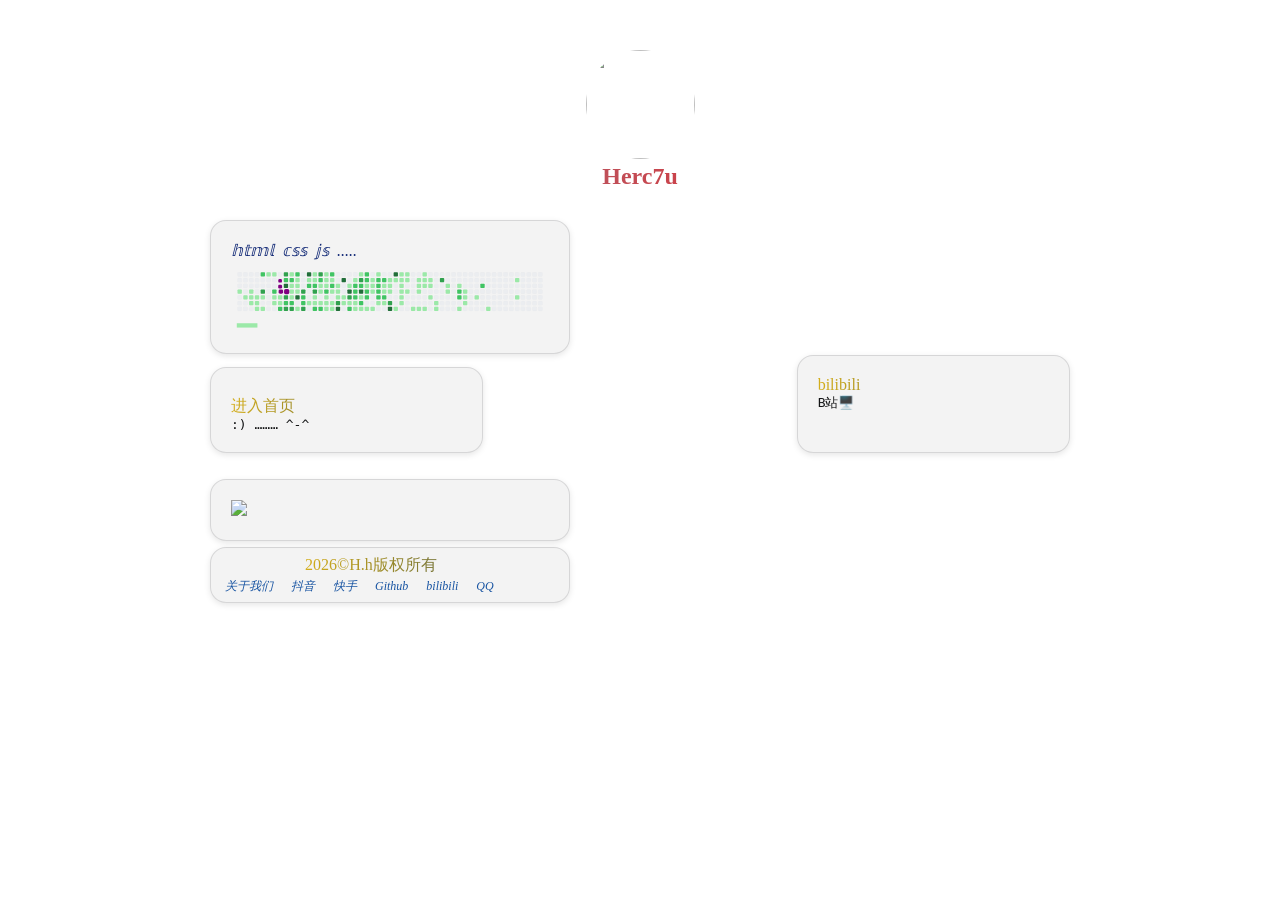
==== index.html @ b7aca8e4 "更新 index.html.我太牛逼了" ====
<!DOCTYPE html>
<html lang="zh-CN">
<head>
    <meta charset="UTF-8">
    <meta name="viewport" content="width=device-width, initial-scale=1.0">
    <title>Herc7u Personal blog</title>
    <style type="text/css">
        * {
            margin: 0;
            padding: 0;
            box-sizing: border-box;
        }
        body {
            background-image:url("https://raw.githubusercontent.com/r4vh338/kk/refs/heads/main/i4.jpg");
            background-attachment: fixed;
            background-size: 100%;
        }
        i {
            text-align: left;
            color: #0E2674;
        }
        a {
            text-decoration: none;
            color: #141516;
        }
        p {
            background-image: linear-gradient(90deg, #D4AE1C, #22404F);
            -webkit-background-clip: text;
            -webkit-text-fill-color: transparent;
            color: transparent;
        }
        .a-1 {
            text-decoration: none;
            color: #3319B9;
            font-size: 12px;
            color: #1854A2;
            padding: 7px;
        }
        .im1 {
            width: 100px;
            height: 100px;
            border-radius: 80px;
            position: relative;
        }
        
        .container {
            max-width: 900px;
            margin: 0 auto;
            padding: 20px;
        }
        
        .r1 {
            background-image: linear-gradient(90deg, #8B91A2, #FE0202);
            border-radius: 12px;
            -webkit-text-fill-color: transparent;
            color: transparent;
            -webkit-background-clip: text;
            background-clip: text;
            animation: flow 8 linear infinite;
        }
        .r2 {
            padding-top: 12px;
            color: #8690BB;
            font-size: 14px;
            display: flex;
        }
        .profile {
            text-align: center;
            margin: 30px 0;
        }
        .grid {
            display: grid;
            grid-template-columns: repeat(auto-fill, minmax(260px, 1fr));
            gap: 20px;
            margin-top: 1px;
        }
        /*主要部分*/
        .card {
            background-color: rgba(123, 121, 121, 0.09);
            border-radius: 16px;
            padding: 20px;
            box-shadow: 0 2px 6px rgba(0, 0, 0, 0.1);
            border: 1px solid rgba(105, 107, 108, 0.21);
            transition: transform 0.2 ease;
            max-width: 360px;
        }
        .card:hover {
            background-color: rgba(175, 169, 169, 0.27);
        }
       
        /*动画*/
        .card:hover {
            transform: translateY(-8px);
            box-shadow: 0 1px 19px rgba(26, 28, 30, 0.73);
            border-color: rgba(123, 121, 121, 0.09);
            background: rgba(123, 121, 121, 0.09);
            border-radius: 12px;
            cursor: pointer;
        }
    </style>
</head>
<body style="background-attachment: fixed;background-size: 100%">
    <div class="container">
        <div class="profile">
            <img src="https://q1.qlogo.cn/headimg_dl?dst_uin=3066886032&spec=640" style="height: 109px;width: 109px;opacity: 120px;border-radius: 100px;" />
            <h2 class="r1"> Herc7u</h2>
            <p style="margin-top:8px;"></p>
        </div>
        <div class="section">
            <div class="card" style="margin-top:5px;">
                <i>𝕙𝕥𝕞𝕝&nbsp;</i>
                <i>𝕔𝕤𝕤&nbsp;</i>
                <i>𝕛𝕤&nbsp;</i>
                <i>.....</i>
                <img src="svg.svg" style="width:100%;max-width:890px;height:auto;">
            </div>
            <div class="section">
                <div class="grid">
                    <div class="card" style="margin-top: 12px;">
                        <a href=" https://me.1323.ccwu.cc">
                            <p style="margin-top:8px;">进入首页</p>
                            <pre>:) ……… ^-^</pre>
                    </div>
                </a>
                <div class="card">
                    <a href=" https://b23.tv/yv6qhPE">
                        <p>bilibili</p>
                        <pre>B站🖥️</pre>
                    </div>
                </a>
            </div>
            <div class="card" style="margin-top:6px;">
                <img src="https://kong520.pro/static/svg/skillPc.svg" style="width:100%; max-width:890px;height:auto;">
            </div>
            <div class="card" style="margin-top:6px; padding: 7px ;background-color: rgba(123,121,121,0.09);">
                <div style="padding-left: 10%;">
                    <p style="margin-left: 17%;">2026©H.h版权所有</p>
                </div>
                <span class="a2">
                    <i>
                        <a href="https://r4vh338.github.io/kk/1.html" class="a-1">关于我们</a>
                        <a href=" https://v.douyin.com/FPRH-7qTTgc/ 7@5.com :1pm" class="a-1">抖音</a>
                        <a href="https://v.kuaishou.com/nVkn9PtJ" class="a-1">快手</a>
                        <a href="https://github.com/r4vh338" class="a-1">Github</a>
                        <a href="https://b23.tv/yv6qhPE" class="a-1">bilibili</a>
                        <a href="https://qm.qq.com/q/kYwuoEDcJ2" class="a-1">QQ</a>
                    </i>
                </span>
            </div>
        </div>
    </div>
</body>
</html>
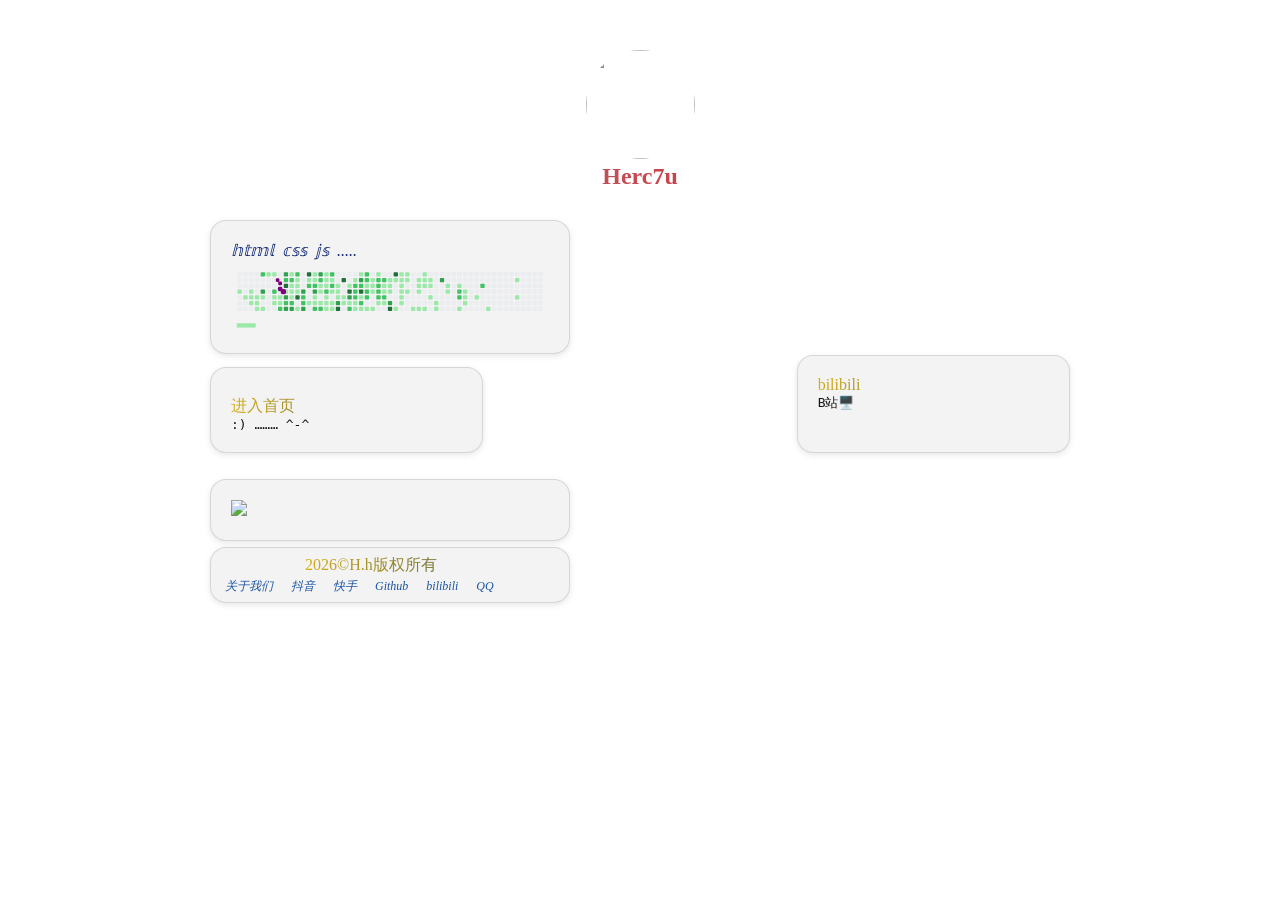
==== commit 76f8af94: "更新 index.html" ====
--- a/index.html
+++ b/index.html
@@ -11,7 +11,7 @@
             box-sizing: border-box;
         }
         body {
-            background-image:url("https://raw.githubusercontent.com/r4vh338/kk/refs/heads/main/i4.jpg");
+            background-image:url("https://github.com/r4vh338/kk/blob/main/i1.jpg?raw=true");
             background-attachment: fixed;
             background-size: 100%;
         }
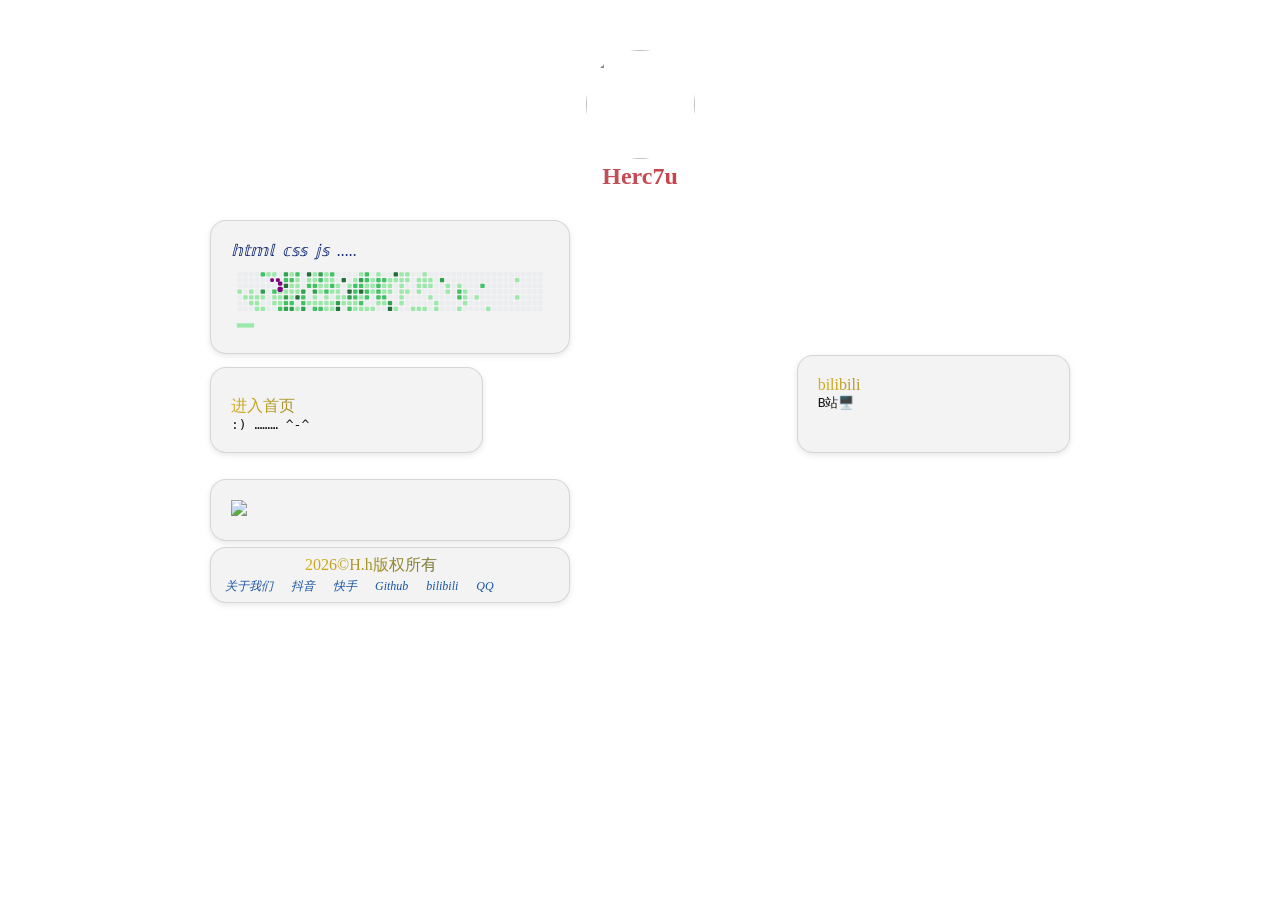
==== commit d2bd123d: "更新 index.html" ====
--- a/index.html
+++ b/index.html
@@ -11,7 +11,7 @@
             box-sizing: border-box;
         }
         body {
-            background-image:url("https://github.com/r4vh338/kk/blob/main/i1.jpg?raw=true");
+            background-image:url("https://github.com/r4vh338/kk/blob/main/i2.jpg");
             background-attachment: fixed;
             background-size: 100%;
         }
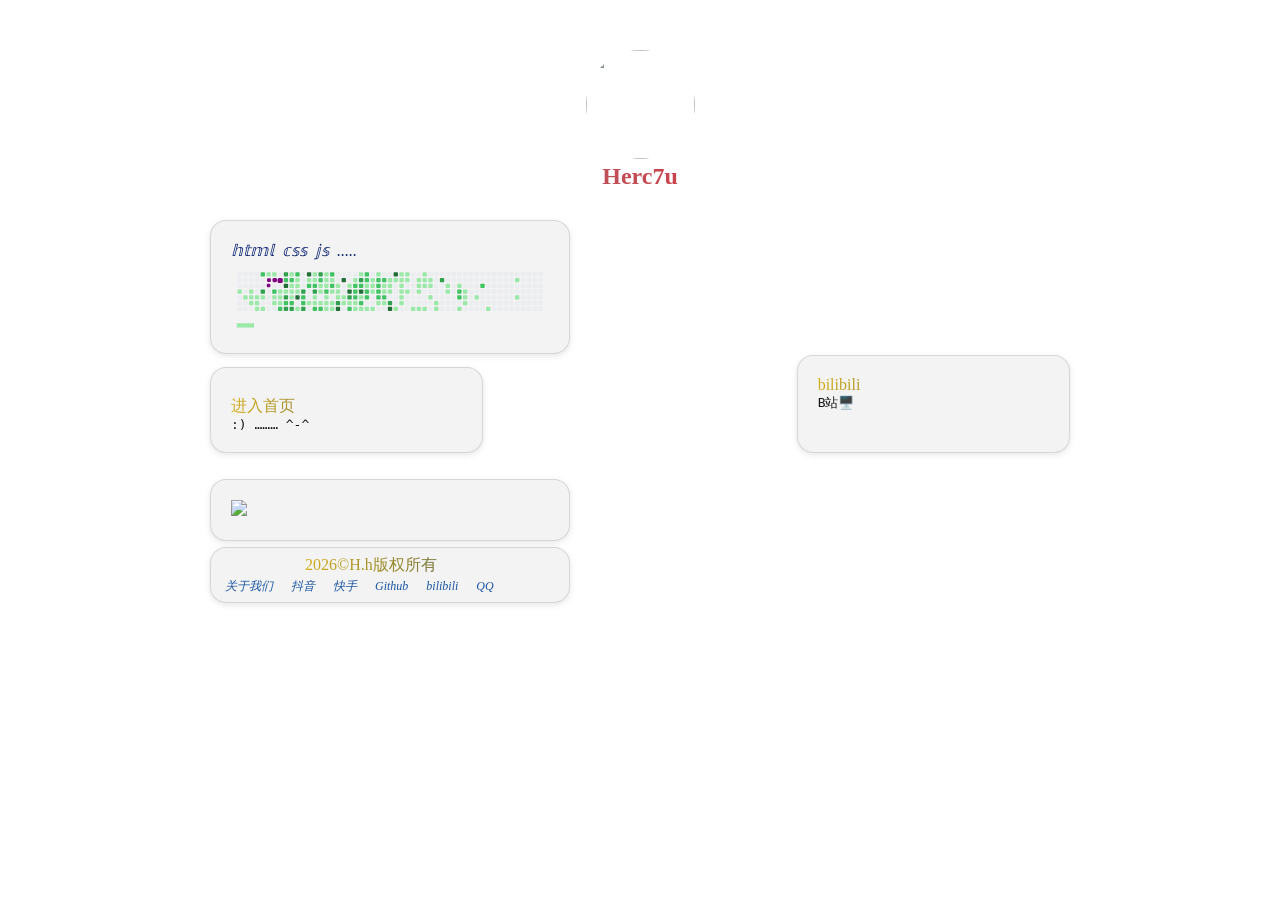
==== commit 8e430f93: "更新 index.html" ====
--- a/index.html
+++ b/index.html
@@ -11,7 +11,7 @@
             box-sizing: border-box;
         }
         body {
-            background-image:url("https://github.com/r4vh338/kk/blob/main/i2.jpg");
+            background-image:url("https://github.com/r4vh338/kk/blob/main/i2.jpg?raw=true");
             background-attachment: fixed;
             background-size: 100%;
         }
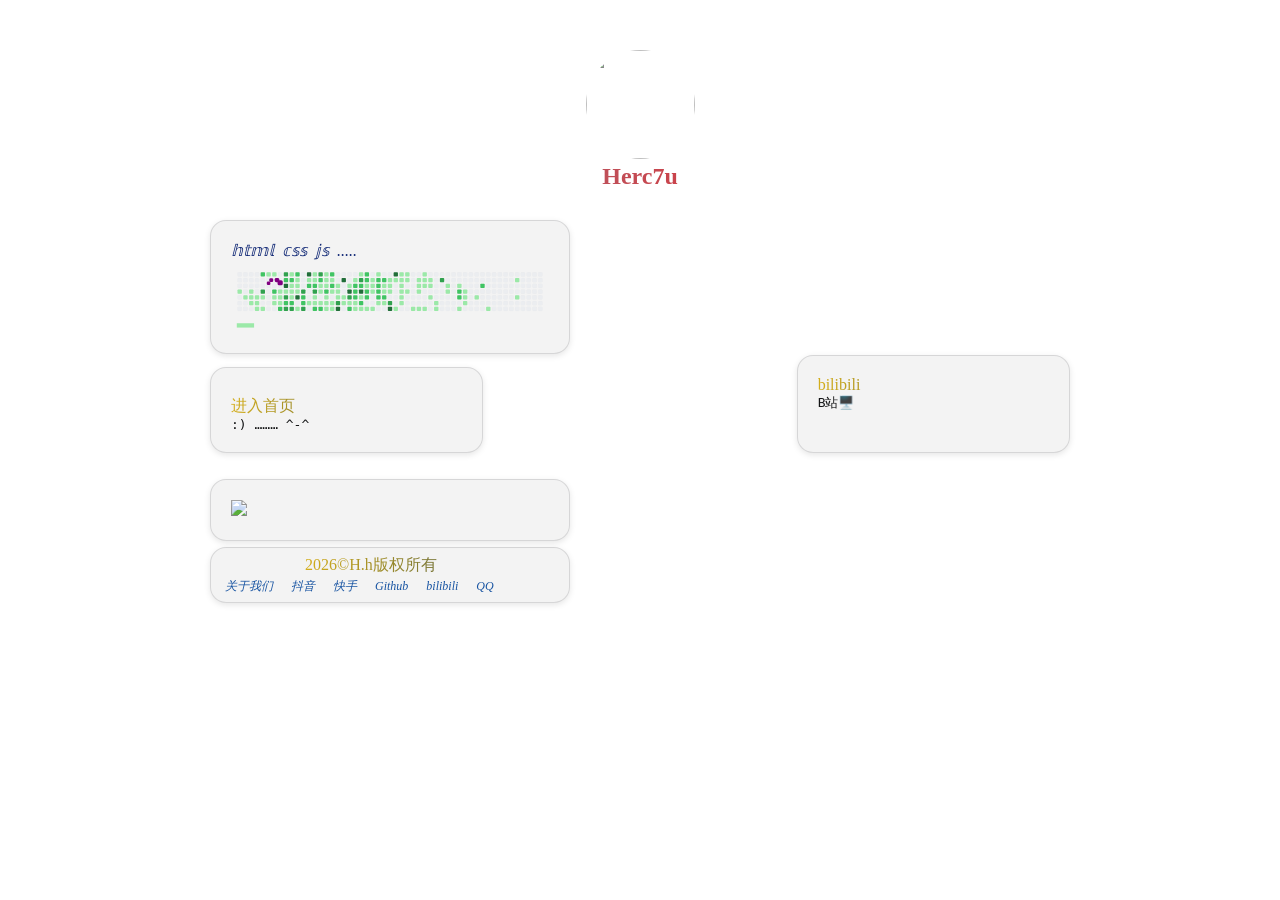
==== commit 2ff2c1e2: "更新 index.html" ====
--- a/index.html
+++ b/index.html
@@ -102,7 +102,7 @@
 <body style="background-attachment: fixed;background-size: 100%">
     <div class="container">
         <div class="profile">
-            <img src="https://q1.qlogo.cn/headimg_dl?dst_uin=3066886032&spec=640" style="height: 109px;width: 109px;opacity: 120px;border-radius: 100px;" />
+            <img src="https://github.com/r4vh338/kk/blob/main/91.png?raw=true" style="height: 109px;width: 109px;opacity: 120px;border-radius: 100px;" />
             <h2 class="r1"> Herc7u</h2>
             <p style="margin-top:8px;"></p>
         </div>
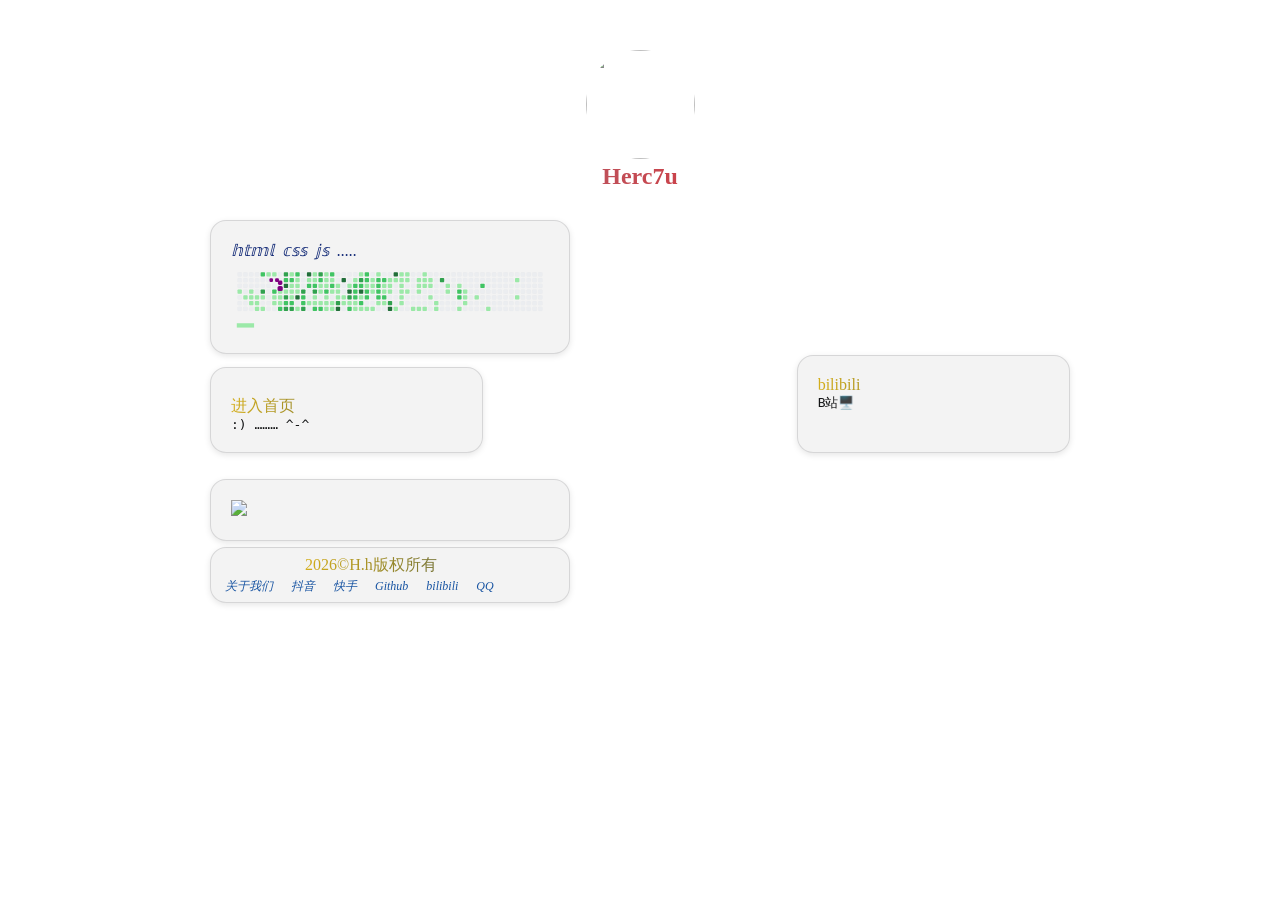
==== commit 4b2e4096: "更新 index.html" ====
--- a/index.html
+++ b/index.html
@@ -102,7 +102,7 @@
 <body style="background-attachment: fixed;background-size: 100%">
     <div class="container">
         <div class="profile">
-            <img src="https://github.com/r4vh338/kk/blob/main/91.png?raw=true" style="height: 109px;width: 109px;opacity: 120px;border-radius: 100px;" />
+            <img src="https://github.com/r4vh338/kk/blob/main/my.png?raw=true" style="height: 109px;width: 109px;opacity: 120px;border-radius: 100px;" />
             <h2 class="r1"> Herc7u</h2>
             <p style="margin-top:8px;"></p>
         </div>
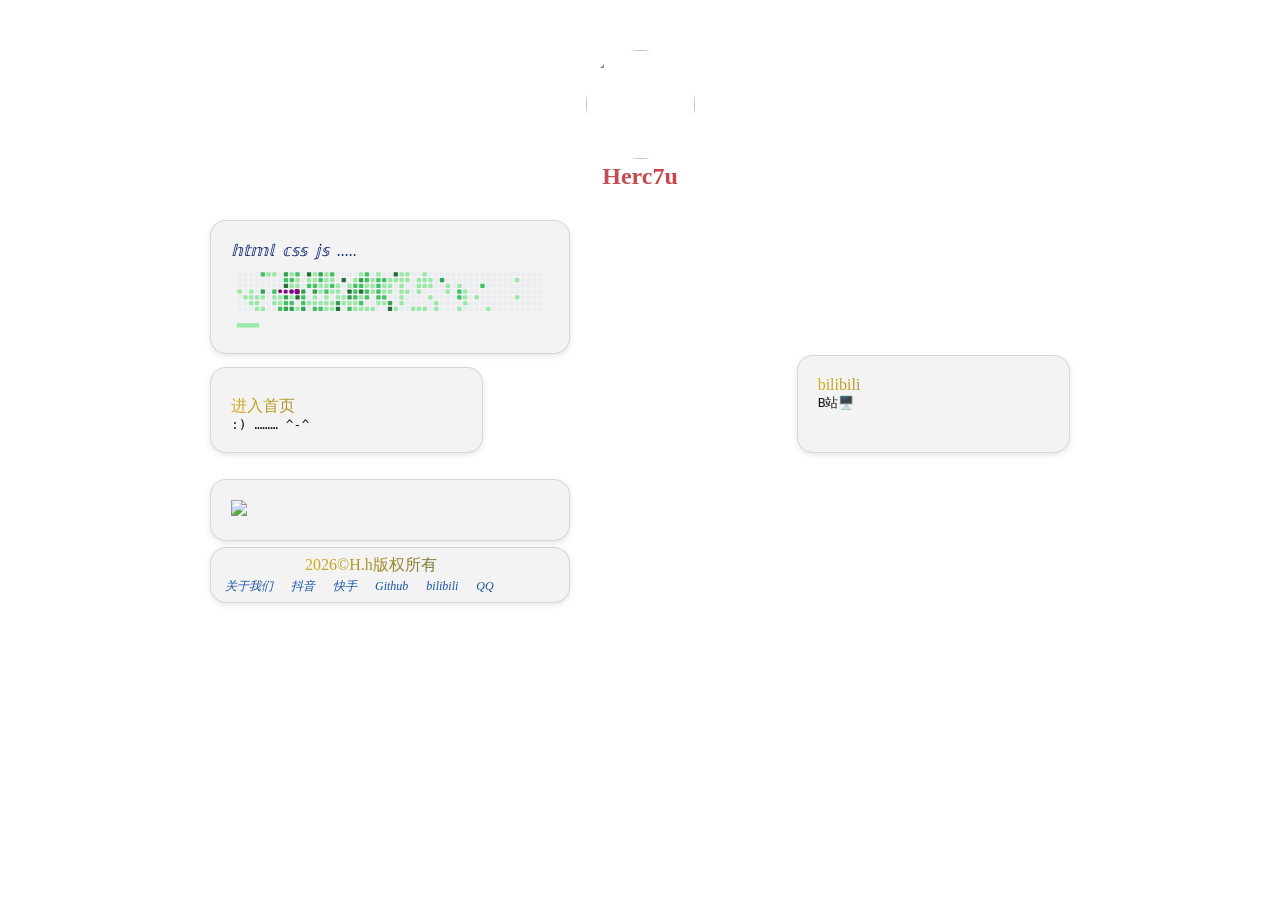
==== commit 83dfa42d: "更新 index.html" ====
--- a/index.html
+++ b/index.html
@@ -102,7 +102,7 @@
 <body style="background-attachment: fixed;background-size: 100%">
     <div class="container">
         <div class="profile">
-            <img src="https://github.com/r4vh338/kk/blob/main/my.png?raw=true" style="height: 109px;width: 109px;opacity: 120px;border-radius: 100px;" />
+            <img src="https://raw.githubusercontent.com/r4vh338/kk/refs/heads/main/my.png" style="height: 109px;width: 109px;opacity: 120px;border-radius: 100px;" />
             <h2 class="r1"> Herc7u</h2>
             <p style="margin-top:8px;"></p>
         </div>
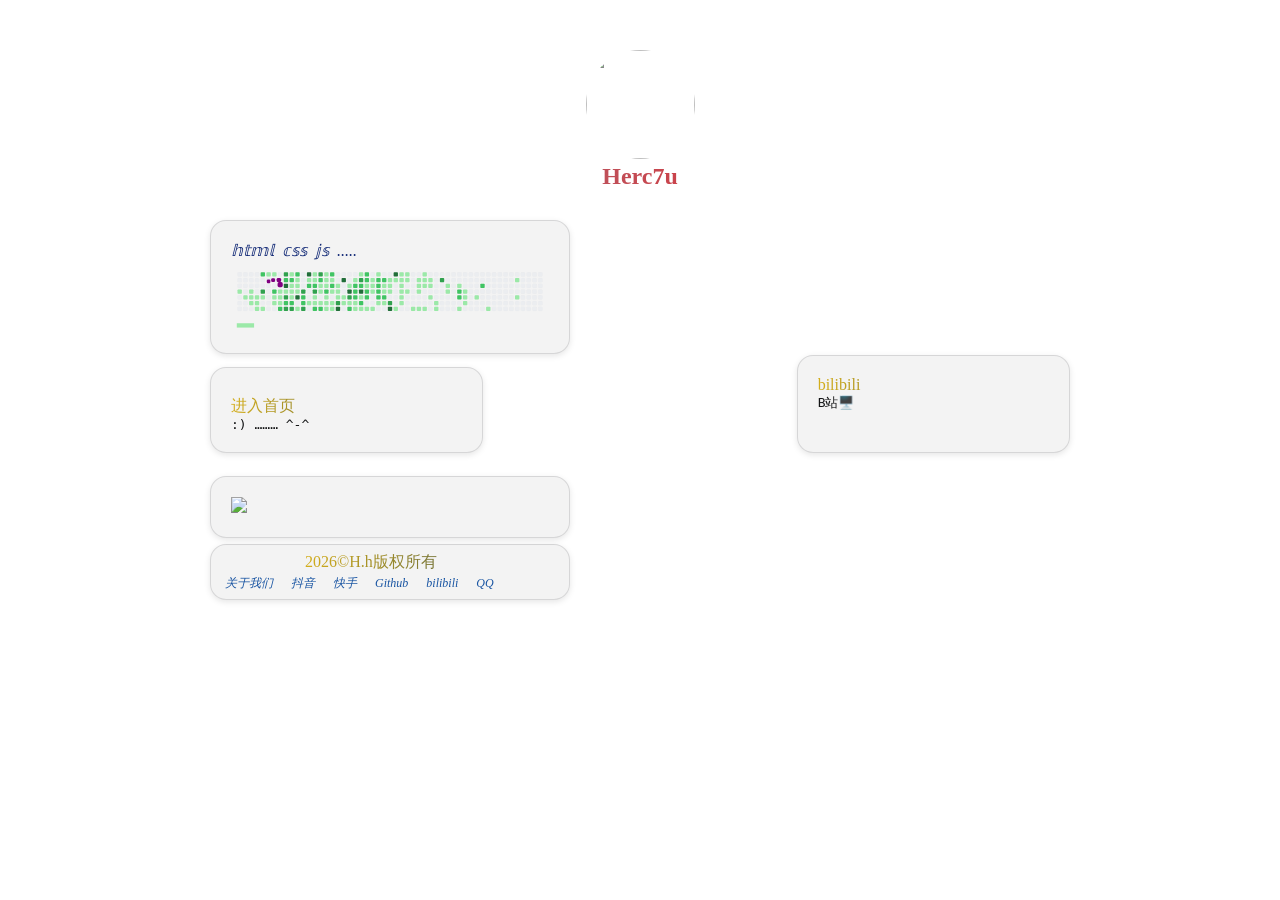
==== commit 4ad2c17a: "更新 index.html" ====
--- a/index.html
+++ b/index.html
@@ -129,8 +129,8 @@
                     </div>
                 </a>
             </div>
-            <div class="card" style="margin-top:6px;">
-                <img src="https://kong520.pro/static/svg/skillPc.svg" style="width:100%; max-width:890px;height:auto;">
+            <div class="card" style="margin-top:3px;">
+                <img src="https://raw.githubusercontent.com/r4vh338/kk/f09ce718f6ab31a6e53512dc25d5379f450c67b6/ico.svg" style="width:100%; max-width:890px;height:auto;">
             </div>
             <div class="card" style="margin-top:6px; padding: 7px ;background-color: rgba(123,121,121,0.09);">
                 <div style="padding-left: 10%;">
